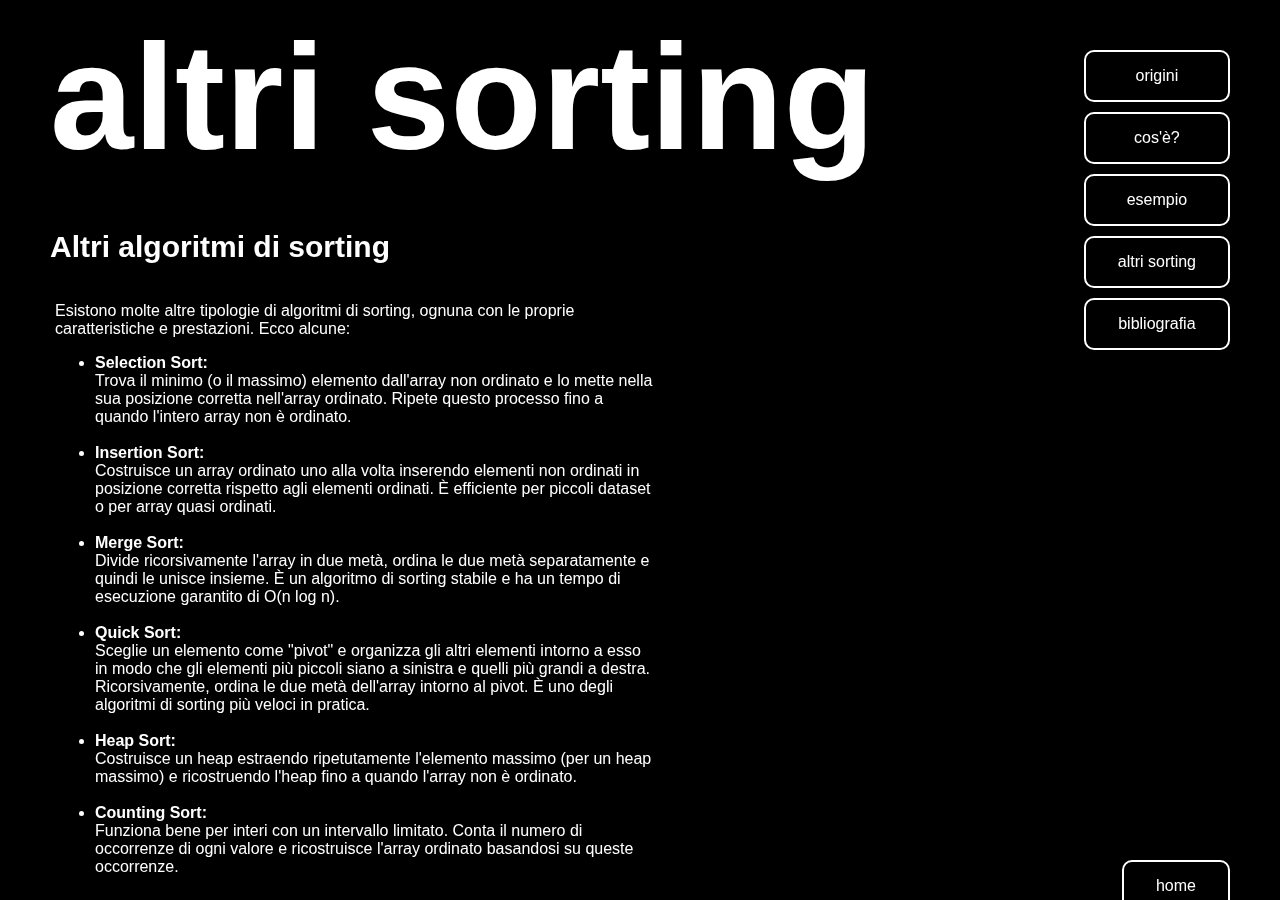
==== altri_sort.html @ c8cb6c94 "caricamento" ====
<!DOCTYPE html>
<html lang="en">
<head>
    <meta charset="UTF-8">
    <meta name="viewport" content="width=device-width, initial-scale=1.0">
    <title>Origini</title>
    <link rel="stylesheet" href="Style.css"> <!-- Collegamento al file CSS -->
</head>

<style>

 body {
            background-color: black; 
            font-family: Arial, Helvetica, sans-serif;
            color: white; 
            position: relative; 
            overflow: hidden; 

        }

        h1{
        font-size: 150px;
        font-weight: bold;
        top: -90px; 
        left: 50px;
        position: fixed;
        }

        .sottotitolo{
            font-size: 30px;
            font-weight: bold;
            left: 50px;
            top: 200px;
            position: fixed;
        }

        .blocco_testo {
            /* position: fixed; */
            max-width: 600px; 
            width: 80%; 
            text-align: left;
            left: 15px;
            top: 270px;
            position: fixed;
        }
        /* Stili per il bottone */
        .button-container {
           top: 50px; 
           right: 50px; 
           position: fixed;
        }

        .button {
            display: block;
            background-color: transparent;
            border: 2px solid white; 
            color: white;
            padding: 15px 32px;
            text-align: center;
            text-decoration: none;
            font-size: 16px;
            cursor: pointer;
            border-radius: 10px;
            margin-bottom: 10px; /* Distanza tra i bottoni */
        }
       
        .button-container-2 {
      top: 860px; /* Distanza dal top */
      right: 50px; /* Distanza dal bordo destro */
      position: fixed;
      }

        .button:hover {
            background-color: rgba(255, 255, 255); 
        }

        

</style>


<body>
    <h1>altri sorting</h1>

    <div class="button-container">
        <a href="origini.html" class="button">origini</a>
        <a href="cos'è.html" class="button">cos'è?</a>
        <a href="esempio.html" class="button">esempio</a>
        <a href="altri_sort.html" class="button"> altri sorting</a>
        <a href="bibliografia.html" class="button"> bibliografia</a>
    </div>

    <div class="button-container-2">
        <a href="index.html" class="button"> home</a>
    </div>

    <p class="sottotitolo">Altri algoritmi di sorting</p>

    <blockquote class="blocco_testo">
        <p> Esistono molte altre tipologie di algoritmi di sorting, ognuna con le proprie caratteristiche e prestazioni. Ecco alcune: <br>
            <ul>
            <li><strong>Selection Sort:</strong><br> Trova il minimo (o il massimo) elemento dall'array non ordinato e lo mette nella sua posizione corretta nell'array ordinato. Ripete questo processo fino a quando l'intero array non è ordinato.</li>
            <br> <li><strong>Insertion Sort:</strong> <br>Costruisce un array ordinato uno alla volta inserendo elementi non ordinati in posizione corretta rispetto agli elementi ordinati. È efficiente per piccoli dataset o per array quasi ordinati.</li>
            <br><li><strong>Merge Sort:</strong><br> Divide ricorsivamente l'array in due metà, ordina le due metà separatamente e quindi le unisce insieme. È un algoritmo di sorting stabile e ha un tempo di esecuzione garantito di O(n log n).</li>
            <br><li><strong>Quick Sort: </strong><br>Sceglie un elemento come "pivot" e organizza gli altri elementi intorno a esso in modo che gli elementi più piccoli siano a sinistra e quelli più grandi a destra. Ricorsivamente, ordina le due metà dell'array intorno al pivot. È uno degli algoritmi di sorting più veloci in pratica.</li>
            <br><li><strong>Heap Sort:</strong> <br>Costruisce un heap estraendo ripetutamente l'elemento massimo (per un heap massimo) e ricostruendo l'heap fino a quando l'array non è ordinato.</li>
            <br><li><strong>Counting Sort:</strong><br> Funziona bene per interi con un intervallo limitato. Conta il numero di occorrenze di ogni valore e ricostruisce l'array ordinato basandosi su queste occorrenze.</li>
           

            </ul>
    </blockquote>
</body>
</html>
---- Style.css ----
a{
    color: rgb(255, 255, 255);
    text-decoration: none;
    transition: all 0.5s;
}

a:hover{
    color: rgb(0, 0, 0);
    background-color: rgb(255, 255, 255);
 }
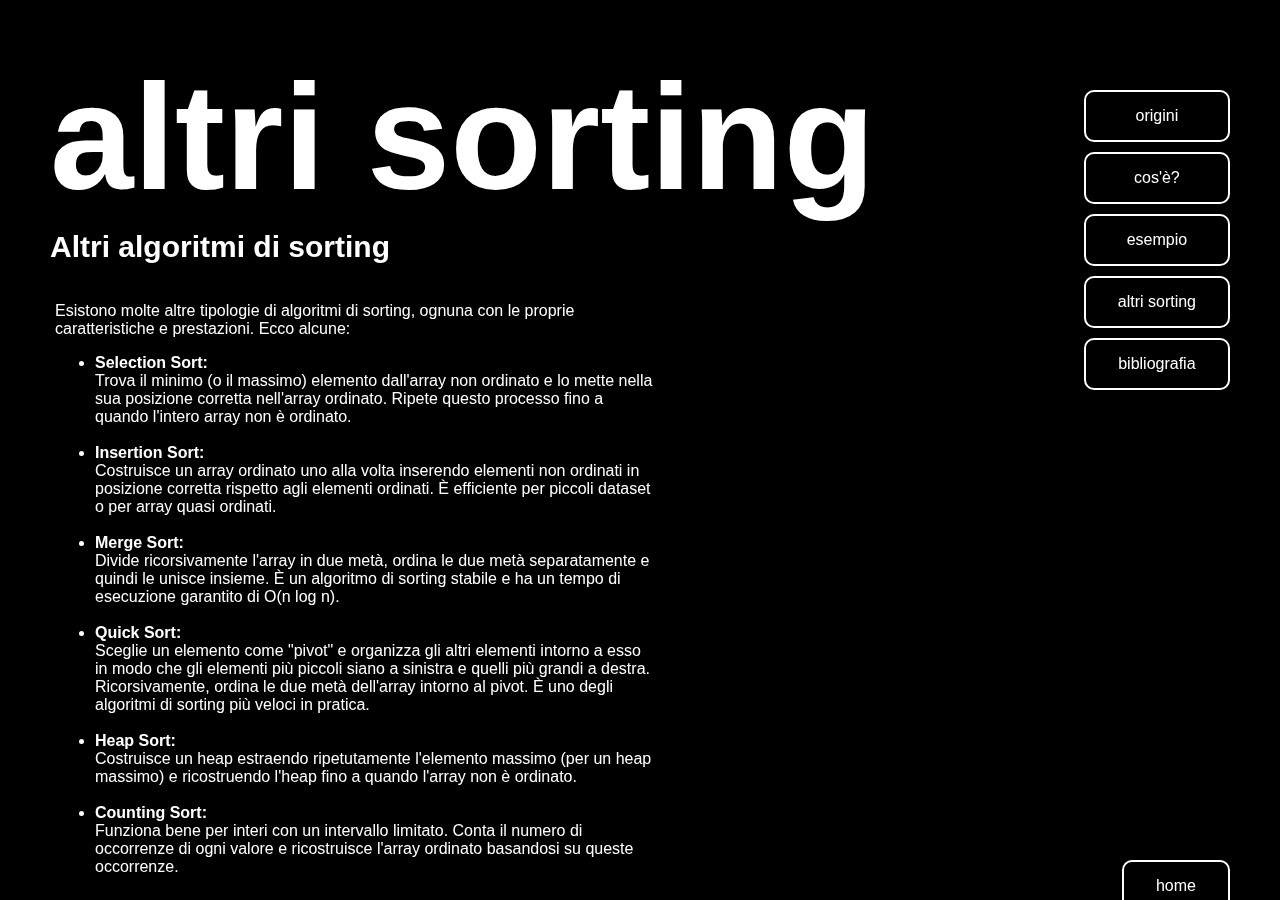
==== commit 8e770bd6: "caricamento" ====
--- a/altri_sort.html
+++ b/altri_sort.html
@@ -21,7 +21,7 @@
         h1{
         font-size: 150px;
         font-weight: bold;
-        top: -90px; 
+        top: -50px; 
         left: 50px;
         position: fixed;
         }
@@ -45,7 +45,7 @@
         }
         /* Stili per il bottone */
         .button-container {
-           top: 50px; 
+           top: 90px; 
            right: 50px; 
            position: fixed;
         }
